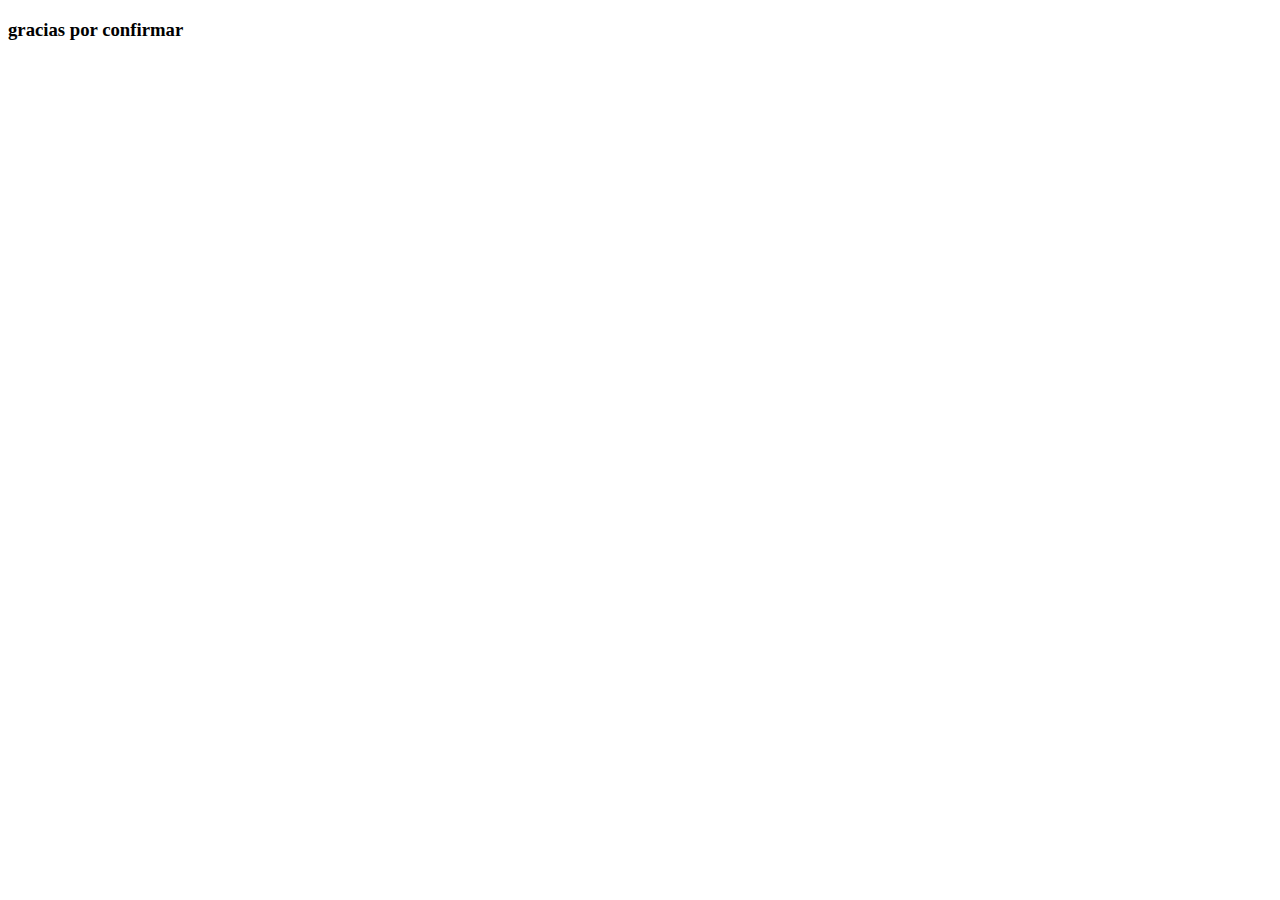
==== envio.html @ 35aa0d96 "practica de formulario" ====
<!DOCTYPE html>
<html lang="en">
<head>
    <meta charset="UTF-8">
    <meta name="viewport" content="width=device-width, initial-scale=1.0">
    <title>Document</title>
</head>
<body>
    <h3>gracias por confirmar</h3>
</body>
</html>
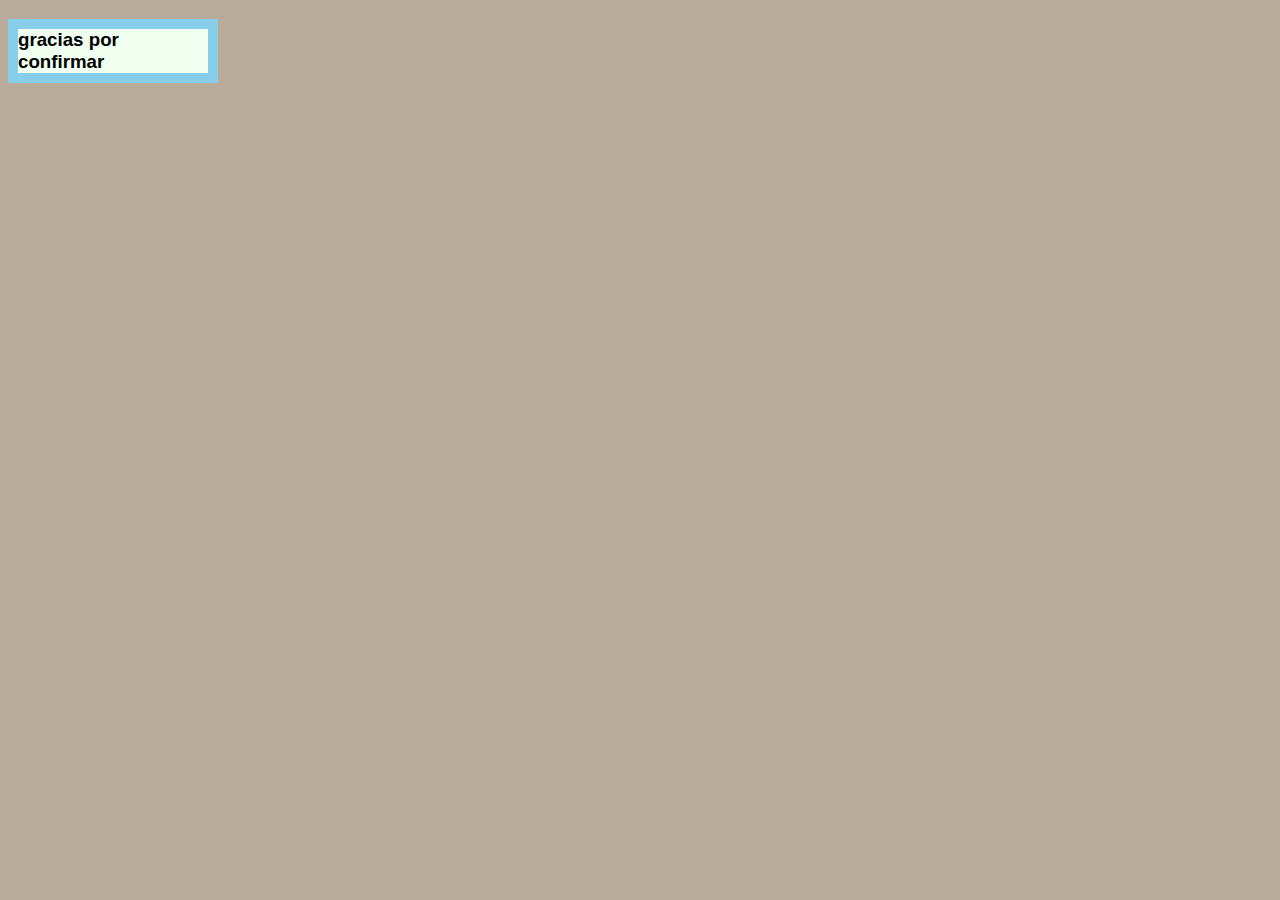
==== commit 0dd25afb: "mejorado" ====
--- a/envio.html
+++ b/envio.html
@@ -3,9 +3,30 @@
 <head>
     <meta charset="UTF-8">
     <meta name="viewport" content="width=device-width, initial-scale=1.0">
-    <title>Document</title>
+    <title>Saludos</title>
+    <link rel="stylesheet" href="comienzo.css">
 </head>
 <body>
     <h3>gracias por confirmar</h3>
+    <ol id="info-del-subscriptor">
+        <!--<li>
+            <ul>
+                <li>
+                    nombres
+                </li>
+                <li>
+                    gmails
+                </li>
+                <li>
+                    recomendaciones
+                </li>
+                <li>
+                    textos
+                </li>
+            </ul>
+        </li>-->
+    </ol>
+
+    <script src="general.js"></script>
 </body>
 </html>--- a/comienzo.css
+++ b/comienzo.css
@@ -0,0 +1,17 @@
+body{
+    background-color: rgb(185, 171, 153);
+}
+
+h3{
+    background-color: honeydew;
+    font-family: Arial, Helvetica, sans-serif;
+    border: 10px solid skyblue;
+    width: 15%;
+}
+
+.subscriptor{
+    background-color: khaki;
+    border: 2px dashed rgb(118, 170, 153);
+    width: 20%;
+    margin-bottom: 15px;
+}